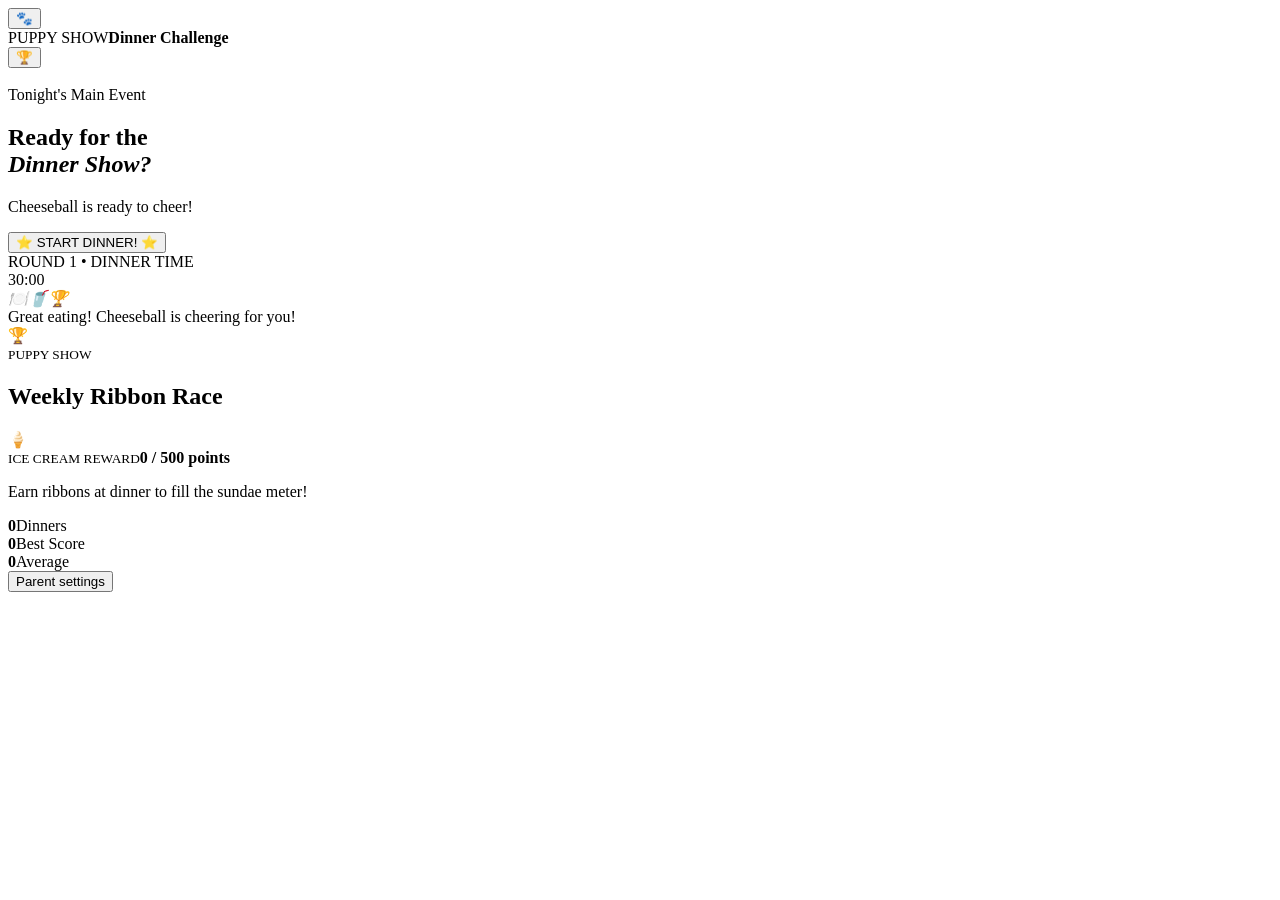
==== dinner/index.html @ 564375cc "Add Puppy Show dinner challenge" ====
<!doctype html>
<html lang="en">
<head>
<meta charset="utf-8">
<meta name="viewport" content="width=device-width,initial-scale=1,maximum-scale=1,user-scalable=no,viewport-fit=cover">
<meta name="theme-color" content="#168dc8">
<meta name="apple-mobile-web-app-capable" content="yes">
<meta name="apple-mobile-web-app-status-bar-style" content="black-translucent">
<meta name="apple-mobile-web-app-title" content="Puppy Dinner">
<link rel="manifest" href="manifest.webmanifest">
<link rel="stylesheet" href="styles.css">
<title>Puppy Show Dinner Challenge</title>
</head>
<body>
<div id="app">
  <header class="topbar">
    <button class="nav-btn" id="homeBtn" aria-label="Dinner challenge">🐾</button>
    <div class="brand"><span>PUPPY SHOW</span><strong>Dinner Challenge</strong></div>
    <button class="nav-btn" id="weekBtn" aria-label="Weekly progress">🏆</button>
  </header>

  <main>
    <section id="homeScreen" class="screen active">
      <div class="arena">
        <img class="bg" src="assets/arena.webp" alt="">
        <div class="shade"></div>
        <div id="puppy" class="puppy idle" aria-hidden="true"></div>
        <div class="hero-card" id="preDinnerCard">
          <div class="ribbon">Tonight's Main Event</div>
          <h1>Ready for the<br><em>Dinner Show?</em></h1>
          <p>Cheeseball is ready to cheer!</p>
          <button id="startBtn" class="mega-btn"><span>⭐</span> START DINNER! <span>⭐</span></button>
        </div>
        <div class="timer-card hidden" id="timerCard">
          <div class="round-label" id="roundLabel">ROUND 1 • DINNER TIME</div>
          <div id="timer" class="timer">30:00</div>
          <div class="progress"><div id="progressFill"></div><i class="mark m1">🍽️</i><i class="mark m2">🥤</i><i class="mark m3">🏆</i></div>
          <div id="encouragement" class="encouragement">Great eating! Cheeseball is cheering for you!</div>
        </div>
      </div>
    </section>

    <section id="weekScreen" class="screen">
      <div class="week-wrap">
        <div class="week-title"><span>🏆</span><div><small>PUPPY SHOW</small><h1>Weekly Ribbon Race</h1></div></div>
        <div class="reward-card">
          <div class="icecream">🍦</div>
          <div class="reward-copy"><small>ICE CREAM REWARD</small><strong><span id="weekScore">0</span> / <span id="goalScore">500</span> points</strong><div class="goalbar"><b id="goalFill"></b></div><p id="goalMessage">Earn ribbons at dinner to fill the sundae meter!</p></div>
        </div>
        <div id="dayGrid" class="day-grid"></div>
        <div class="stats"><div><strong id="dinnersCount">0</strong><span>Dinners</span></div><div><strong id="bestScore">0</strong><span>Best Score</span></div><div><strong id="avgScore">0</strong><span>Average</span></div></div>
        <button id="settingsBtn" class="parent-link">Parent settings</button>
      </div>
    </section>
  </main>
</div>

<div id="modal" class="modal hidden" role="dialog" aria-modal="true">
 <div class="modal-card" id="modalCard"></div>
</div>
<div id="confetti" class="confetti"></div>
<script src="app.js"></script>
</body>
</html>
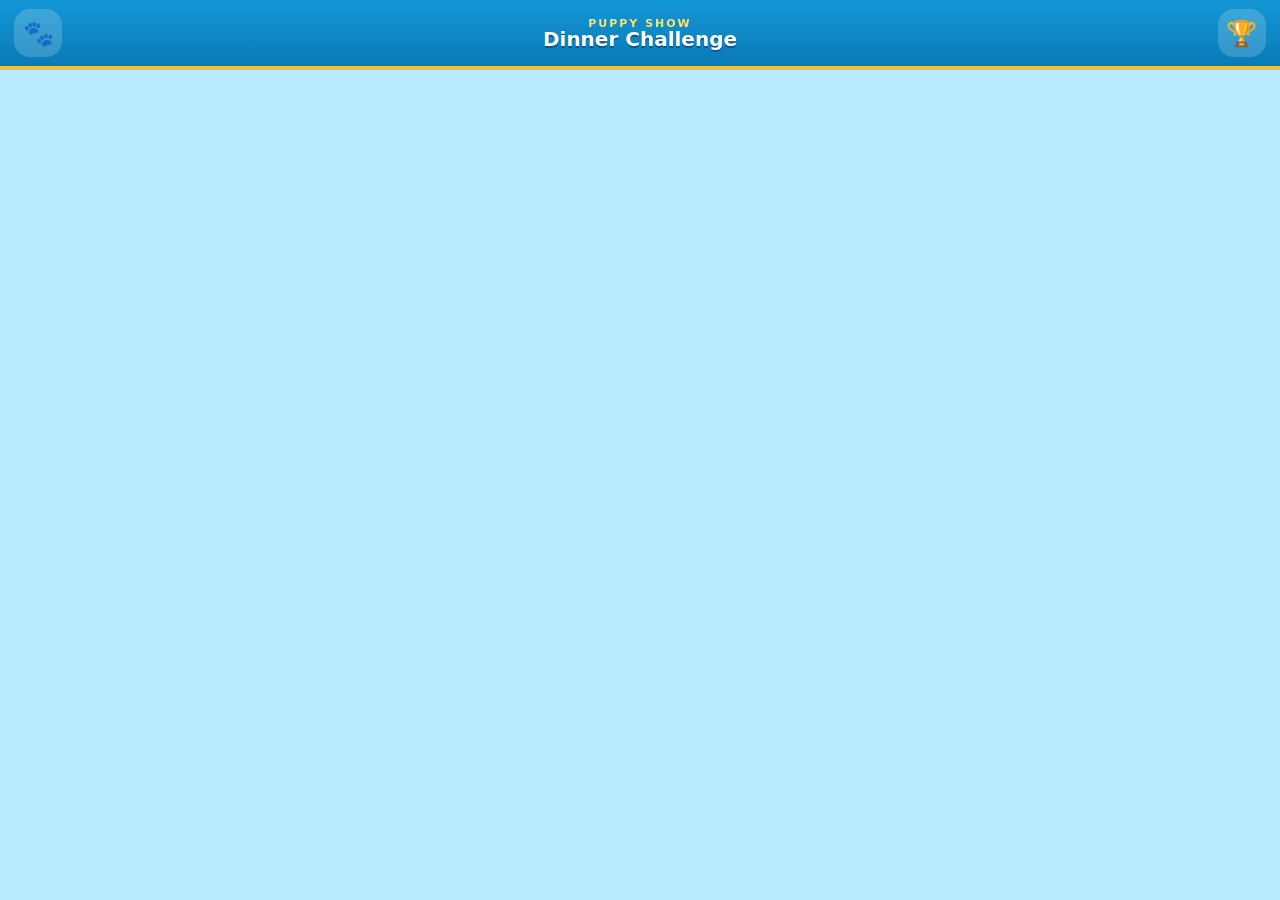
==== commit d51277fa: "Use lightweight dinner puppy animation" ====
--- a/dinner/index.html
+++ b/dinner/index.html
@@ -9,6 +9,7 @@
 <meta name="apple-mobile-web-app-title" content="Puppy Dinner">
 <link rel="manifest" href="manifest.webmanifest">
 <link rel="stylesheet" href="styles.css">
+<link rel="stylesheet" href="fallback.css">
 <title>Puppy Show Dinner Challenge</title>
 </head>
 <body>
@@ -18,7 +19,6 @@
     <div class="brand"><span>PUPPY SHOW</span><strong>Dinner Challenge</strong></div>
     <button class="nav-btn" id="weekBtn" aria-label="Weekly progress">🏆</button>
   </header>
-
   <main>
     <section id="homeScreen" class="screen active">
       <div class="arena">
@@ -39,7 +39,6 @@
         </div>
       </div>
     </section>
-
     <section id="weekScreen" class="screen">
       <div class="week-wrap">
         <div class="week-title"><span>🏆</span><div><small>PUPPY SHOW</small><h1>Weekly Ribbon Race</h1></div></div>
@@ -54,10 +53,7 @@
     </section>
   </main>
 </div>
-
-<div id="modal" class="modal hidden" role="dialog" aria-modal="true">
- <div class="modal-card" id="modalCard"></div>
-</div>
+<div id="modal" class="modal hidden" role="dialog" aria-modal="true"><div class="modal-card" id="modalCard"></div></div>
 <div id="confetti" class="confetti"></div>
 <script src="app.js"></script>
 </body>
--- a/dinner/styles.css
+++ b/dinner/styles.css
@@ -0,0 +1 @@
+:root{--blue:#168dc8;--deep:#075b8c;--gold:#ffc83d;--cream:#fff8dd;--ink:#16334a;--green:#43ad63;--red:#f04b3f;--shadow:0 12px 30px rgba(0,0,0,.22)}*{box-sizing:border-box}html,body{margin:0;height:100%;font-family:system-ui,-apple-system,BlinkMacSystemFont,"Segoe UI",sans-serif;background:#b9e9ff;color:var(--ink);overscroll-behavior:none}body{padding-top:env(safe-area-inset-top);padding-bottom:env(safe-area-inset-bottom)}button{font:inherit}.topbar{height:70px;background:linear-gradient(#1597d5,#087ab7);display:flex;align-items:center;justify-content:space-between;padding:8px 14px;color:#fff;border-bottom:4px solid #f2c23a;position:relative;z-index:20}.brand{text-align:center;line-height:1}.brand span{display:block;font-size:11px;font-weight:900;letter-spacing:2px;color:#ffe16d}.brand strong{font-size:20px;text-shadow:0 2px #075b8c}.nav-btn{width:48px;height:48px;border:0;border-radius:16px;background:rgba(255,255,255,.18);font-size:25px;color:#fff}main{height:calc(100% - 70px)}.screen{display:none;height:100%}.screen.active{display:block}.arena{height:100%;position:relative;overflow:hidden;background:#6fc5ef}.arena .bg{position:absolute;width:100%;height:100%;object-fit:cover;inset:0}.shade{position:absolute;inset:0;background:linear-gradient(180deg,rgba(0,0,0,.02),rgba(0,0,0,.02) 55%,rgba(4,64,73,.18))}.hero-card,.timer-card{position:absolute;left:50%;transform:translateX(-50%);z-index:10;width:min(92%,620px);text-align:center}.hero-card{bottom:6%;background:rgba(255,248,221,.95);padding:20px 18px 18px;border-radius:28px;border:5px solid #fff;box-shadow:var(--shadow)}.ribbon{display:inline-block;background:#e43d44;color:#fff;font-size:12px;font-weight:900;letter-spacing:1.5px;padding:6px 16px;border-radius:20px;transform:rotate(-2deg)}.hero-card h1{font-size:clamp(32px,8vw,54px);line-height:.93;margin:10px 0 8px;text-transform:uppercase;color:#176fa4;text-shadow:0 2px #fff}.hero-card h1 em{font-style:normal;color:#ef4c3f}.hero-card p{font-weight:800;margin:0 0 14px}.mega-btn{width:100%;border:0;border-bottom:7px solid #a71f21;border-radius:22px;background:linear-gradient(#ff6657,#e83a36);color:#fff;font-weight:1000;font-size:clamp(22px,6vw,32px);padding:18px 10px;text-shadow:0 2px #a71f21;box-shadow:0 6px 0 #fff,0 12px 18px rgba(0,0,0,.2);animation:pulse 1.6s infinite}.timer-card{top:4%;background:rgba(255,255,255,.94);border:4px solid #fff;border-radius:26px;padding:12px 18px 18px;box-shadow:var(--shadow)}.round-label{font-size:12px;color:#1176af;font-weight:1000;letter-spacing:1.4px}.timer{font-size:clamp(54px,14vw,88px);font-weight:1000;line-height:1;color:#153e5a;font-variant-numeric:tabular-nums}.progress{position:relative;height:18px;border-radius:12px;background:#d6e9ef;margin:16px 16px 9px}.progress #progressFill{height:100%;width:0;border-radius:12px;background:linear-gradient(90deg,#55be68,#ffc83d)}.mark{position:absolute;top:50%;transform:translate(-50%,-50%);font-style:normal;background:#fff;width:34px;height:34px;border-radius:50%;display:grid;place-items:center;box-shadow:0 2px 5px rgba(0,0,0,.2)}.m1{left:33.33%}.m2{left:66.66%}.m3{left:100%}.encouragement{font-weight:850;font-size:15px;color:#346177}.puppy{position:absolute;z-index:7;bottom:7%;left:9%;width:min(38vw,270px);aspect-ratio:1.5;background:url('assets/cheeseball_idle.webp') 0 0/800% 100% no-repeat;filter:drop-shadow(0 10px 8px rgba(0,0,0,.3));animation:puppyIdle .96s steps(8) infinite}.puppy.celebrate,.mini-dog{background-image:url('assets/cheeseball_celebrate.webp');background-size:1000% 100%;animation:puppyCelebrate 1s steps(10) infinite}.week-wrap{min-height:100%;padding:22px 18px 36px;background:linear-gradient(#dff5ff,#fff6d4);overflow:auto}.week-title{display:flex;gap:12px;align-items:center;max-width:760px;margin:auto}.week-title>span{font-size:48px}.week-title small{font-weight:1000;color:#1586bf;letter-spacing:2px}.week-title h1{margin:0;font-size:30px;color:#173e59}.reward-card{max-width:760px;margin:18px auto;background:#fff;border-radius:26px;padding:18px;display:flex;gap:15px;align-items:center;border:4px solid #ffd45d;box-shadow:var(--shadow)}.icecream{font-size:62px}.reward-copy{flex:1}.reward-copy small{font-weight:1000;color:#db3e48}.reward-copy strong{display:block;font-size:22px}.goalbar{height:18px;background:#e6edf1;border-radius:20px;overflow:hidden;margin-top:8px}.goalbar b{display:block;height:100%;width:0;background:linear-gradient(90deg,#ef4b45,#ffc93d)}.day-grid{max-width:760px;margin:16px auto;display:grid;grid-template-columns:repeat(7,1fr);gap:7px}.day{background:#fff;border-radius:18px;padding:10px 3px;text-align:center;min-height:100px;border:2px solid #d9eef5}.day.today{border-color:#168dc8}.day .dow{font-size:11px;font-weight:1000;color:#6b8493}.day .medal{font-size:30px;margin:6px 0}.day .pts{font-size:18px;font-weight:1000}.day .date{font-size:10px;color:#76909f}.stats{max-width:760px;margin:18px auto;display:grid;grid-template-columns:repeat(3,1fr);gap:10px}.stats div{background:#0d7eb7;color:#fff;border-radius:18px;padding:14px;text-align:center}.stats strong{display:block;font-size:28px}.stats span{font-size:11px;font-weight:800}.parent-link{display:block;margin:20px auto;border:0;background:none;color:#527080;text-decoration:underline;font-weight:800}.modal{position:fixed;z-index:50;inset:0;background:rgba(4,33,51,.72);display:grid;place-items:center;padding:18px}.modal.hidden,.hidden{display:none!important}.modal-card{width:min(94vw,620px);max-height:90vh;overflow:auto;background:linear-gradient(#fffdf0,#fff5ce);border:5px solid #fff;border-radius:30px;box-shadow:0 18px 50px rgba(0,0,0,.38);padding:20px;text-align:center}.modal-card h2{font-size:clamp(30px,8vw,48px);line-height:1;margin:5px 0;color:#1379b0}.modal-card p{font-weight:750}.game-stage{height:290px;position:relative;margin:12px 0;background:linear-gradient(#bfeaff,#78c95d 55%);border-radius:24px;overflow:hidden;border:4px solid #fff}.bowl{position:absolute;left:50%;bottom:20px;transform:translateX(-50%);width:230px;height:90px;background:linear-gradient(#ef554b,#bb282d);border-radius:20px 20px 90px 90px;border:7px solid #8e1f24}.bowl:before{content:'CHEESEBALL';position:absolute;inset:24px 0 auto;color:#ffe66c;font-size:14px;font-weight:1000}.kibble{position:absolute;width:34px;height:28px;border-radius:50%;background:#a35b2d;border:4px solid #74391e;transition:.2s;z-index:3}.kibble.eaten{transform:scale(0) rotate(180deg);opacity:0}.cup{position:absolute;left:50%;bottom:25px;transform:translateX(-50%);width:155px;height:210px;border:9px solid #f5fbff;border-top-width:12px;border-radius:16px 16px 38px 38px;background:rgba(255,255,255,.38);overflow:hidden}.water{position:absolute;left:0;right:0;bottom:0;height:84%;background:linear-gradient(#55cafa,#198fc9);transition:.25s}.cup-lines{position:absolute;inset:0;display:flex;flex-direction:column;justify-content:space-evenly;pointer-events:none}.cup-lines i{height:2px;background:rgba(255,255,255,.45)}.tap-hint{position:absolute;top:12px;left:0;right:0;font-weight:1000;color:#174f70}.action-btn{border:0;border-bottom:6px solid #0b6590;border-radius:18px;background:#1596d1;color:#fff;padding:14px 24px;font-weight:1000;font-size:20px}.score-grid{display:grid;gap:10px;text-align:left;margin:14px 0}.score-toggle{border:3px solid #cfe5ec;background:#fff;border-radius:18px;padding:15px;display:flex;align-items:center;gap:12px;font-weight:900;font-size:17px;color:#244b61}.score-toggle .check{width:35px;height:35px;border:3px solid #b7cbd5;border-radius:11px;display:grid;place-items:center}.score-toggle.on{background:#e8fae9;border-color:#4daf63}.score-toggle.on .check{background:#4daf63;color:#fff;border-color:#4daf63}.score-total{font-size:58px;font-weight:1000;color:#e5473d}.score-total small{font-size:20px}.confetti{position:fixed;inset:0;pointer-events:none;z-index:70;overflow:hidden}.confetti i{position:absolute;top:-20px;font-style:normal;font-size:20px;animation:fall 1.8s linear forwards}.settings label{display:block;text-align:left;font-weight:900;margin:12px 0 5px}.settings input{width:100%;padding:13px;border:2px solid #c7dce4;border-radius:12px;font-size:18px}.danger{margin-top:16px;background:#fbe3e3;color:#a72626;border:2px solid #e6aaaa}.mini-dog{width:180px;height:120px;margin:-2px auto 0;background-repeat:no-repeat}@keyframes pulse{50%{transform:scale(1.025)}}@keyframes puppyIdle{to{background-position:100% 0}}@keyframes puppyCelebrate{to{background-position:100% 0}}@keyframes fall{to{transform:translateY(110vh) rotate(720deg)}}@media(max-width:600px){.day-grid{grid-template-columns:repeat(4,1fr)}.arena{min-height:560px}.puppy{bottom:4%;left:2%}.hero-card{bottom:4%}.timer-card{top:3%}}@media(orientation:landscape) and (max-height:600px){.topbar{height:56px}.brand strong{font-size:16px}.nav-btn{height:40px;width:40px}.hero-card{width:48%;left:auto;right:3%;transform:none;bottom:4%;padding:12px}.hero-card h1{font-size:30px}.mega-btn{font-size:20px;padding:12px}.puppy{width:25vw}.timer-card{width:44%;left:auto;right:3%;transform:none}.timer{font-size:54px}main{height:calc(100% - 56px)}}
--- a/dinner/fallback.css
+++ b/dinner/fallback.css
@@ -0,0 +1 @@
+.puppy,.puppy.celebrate,.mini-dog{background:none!important;animation:none!important;display:grid;place-items:center}.puppy:before,.mini-dog:before{content:'🐶';display:block;font-size:clamp(74px,18vw,150px);filter:drop-shadow(0 10px 8px rgba(0,0,0,.28));animation:dogBounce 1.2s ease-in-out infinite}.mini-dog:before{font-size:100px}.puppy.celebrate:before,.mini-dog:before{content:'🐶';animation:dogCelebrate .55s ease-in-out infinite alternate}@keyframes dogBounce{50%{transform:translateY(-8px) rotate(-2deg)}}@keyframes dogCelebrate{to{transform:translateY(-12px) rotate(7deg) scale(1.08)}}
